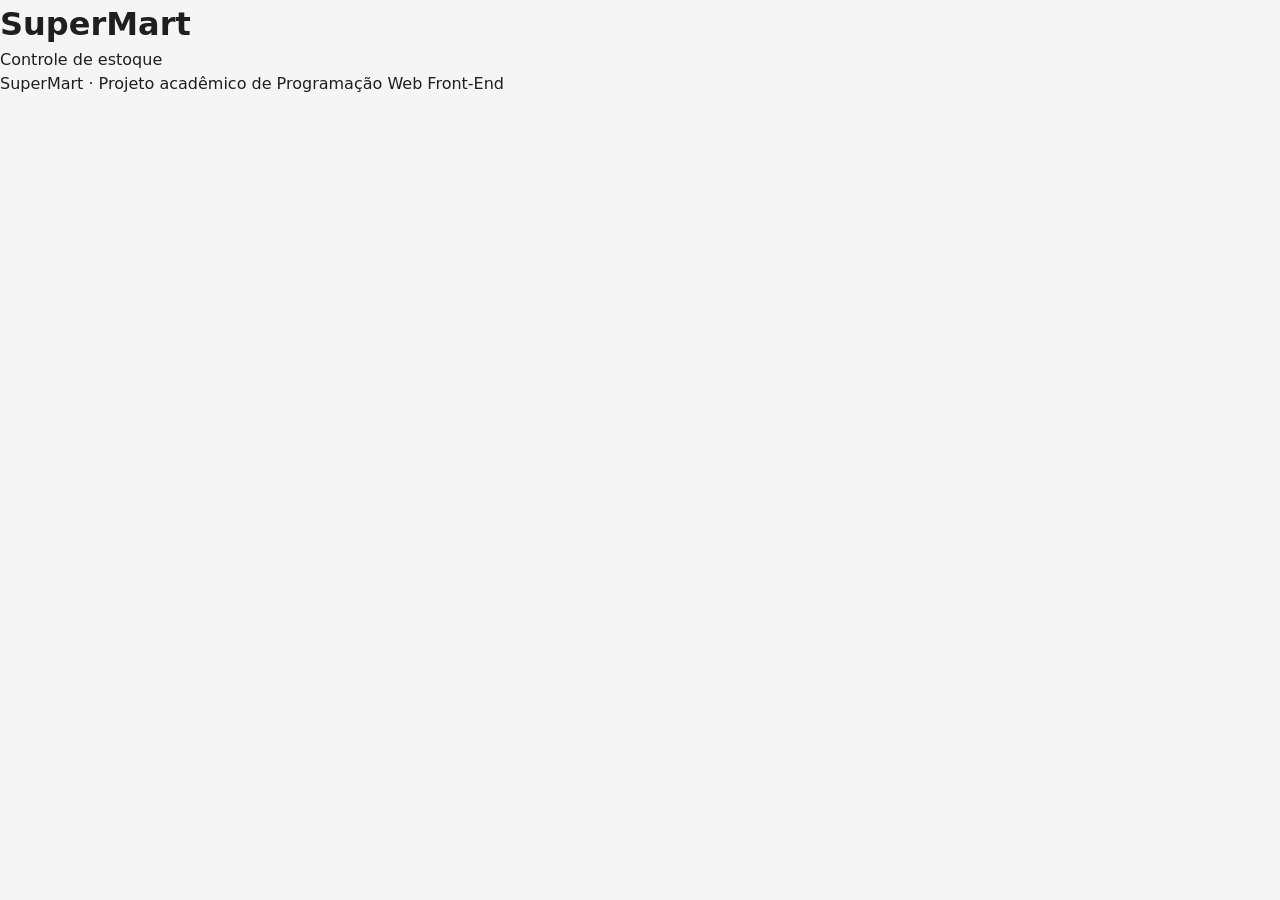
==== index.html @ c27d64ac "Estrutura inicial" ====
<!DOCTYPE html>
<html lang="pt-BR">
<head>
  <meta charset="UTF-8">
  <meta name="viewport" content="width=device-width, initial-scale=1.0">
  <title>SuperMart | Controle de estoque</title>

  <link rel="stylesheet" href="css/style.css">

  <!-- Ordem importa: estoque.js (lógica) antes de app.js (interface) -->
  <script src="js/estoque.js" defer></script>
  <script src="js/app.js" defer></script>
</head>
<body>

  <!-- ===================== CABEÇALHO ===================== -->
  <header class="header">
    <h1 class="logo">SuperMart</h1>
    <p class="subtitulo">Controle de estoque</p>
  </header>

  <main>
    <!-- COLOCAR AQUI A PAGINA PRINCIPAL -->  
  </main>

  <footer class="footer">
    <p>SuperMart &middot; Projeto acadêmico de Programação Web Front-End</p>
  </footer>

</body>
</html>
---- css/style.css ----
/* ==========================================================
   SuperMart | Controle de estoque
   Responsável: PESSOA 2 (CSS exclusivo)

   Regras do arquivo:
   - Só esta pessoa edita este arquivo.
   - Precisa de uma classe ou id novo? Peça para a Pessoa 1 incluir no HTML.
   - Use as variáveis de :root para cores, fontes e espaçamentos.
   ========================================================== */


/* ---------- 1. VARIÁVEIS ---------- */
:root {
  /* TODO: definir a paleta do SuperMart */
  --cor-primaria: #0b6b3a;
  --cor-primaria-escura: #084d2a;
  --cor-fundo: #f5f5f5;
  --cor-superficie: #ffffff;
  --cor-texto: #1f1f1f;
  --cor-borda: #d9d9d9;

  /* Status de estoque */
  --cor-ok: #1b7f3b;
  --cor-alerta: #b26a00;
  --cor-zerado: #b3261e;

  /* TODO: escolher fonte(s) */
  --fonte: system-ui, -apple-system, "Segoe UI", Roboto, sans-serif;

  --raio: 8px;
  --espaco: 1rem;
}


/* ---------- 2. RESET E BASE ---------- */
*,
*::before,
*::after {
  box-sizing: border-box;
  margin: 0;
  padding: 0;
}

body {
  font-family: var(--fonte);
  color: var(--cor-texto);
  background: var(--cor-fundo);
  line-height: 1.5;
}

/* O atributo hidden precisa continuar funcionando mesmo com display definido */
[hidden] {
  display: none !important;
}


/* ---------- 3. LAYOUT GERAL ---------- */
/* TODO: .container, .painel */


/* ---------- 4. CABEÇALHO E RODAPÉ ---------- */
/* TODO: .header, .logo, .subtitulo, .footer */


/* ---------- 5. CARDS DE RESUMO ---------- */
/* TODO: .resumo, .card, .card-titulo, .card-valor, .card-alerta */


/* ---------- 6. FORMULÁRIO ---------- */
/* TODO: #form-produto, .campo, label, input, select, .form-acoes */
/* TODO: estados :focus, :invalid e :disabled */


/* ---------- 7. BOTÕES ---------- */
/* TODO: .btn, .btn-primary, .btn-secondary */
/* TODO: .btn-entrada, .btn-saida, .btn-editar, .btn-excluir */
/* TODO: estados :hover, :focus-visible e :disabled */


/* ---------- 8. BUSCA E FILTROS ---------- */
/* TODO: .filtros */


/* ---------- 9. TABELA ---------- */
/* TODO: .tabela-wrapper (rolagem horizontal no celular), table, th, td, .acoes */
/* TODO: linhas com .estoque-baixo */
/* TODO: .mensagem-vazia */


/* ---------- 10. STATUS (BADGES) ---------- */
/* TODO: .badge, .badge-ok, .badge-alerta, .badge-zerado */


/* ---------- 11. AVISOS (TOAST) ---------- */
/* TODO: .toast, .toast-sucesso, .toast-erro */


/* ---------- 12. RESPONSIVO ---------- */
/* TODO: @media para celular (até 600px), tablet (até 900px) e desktop */
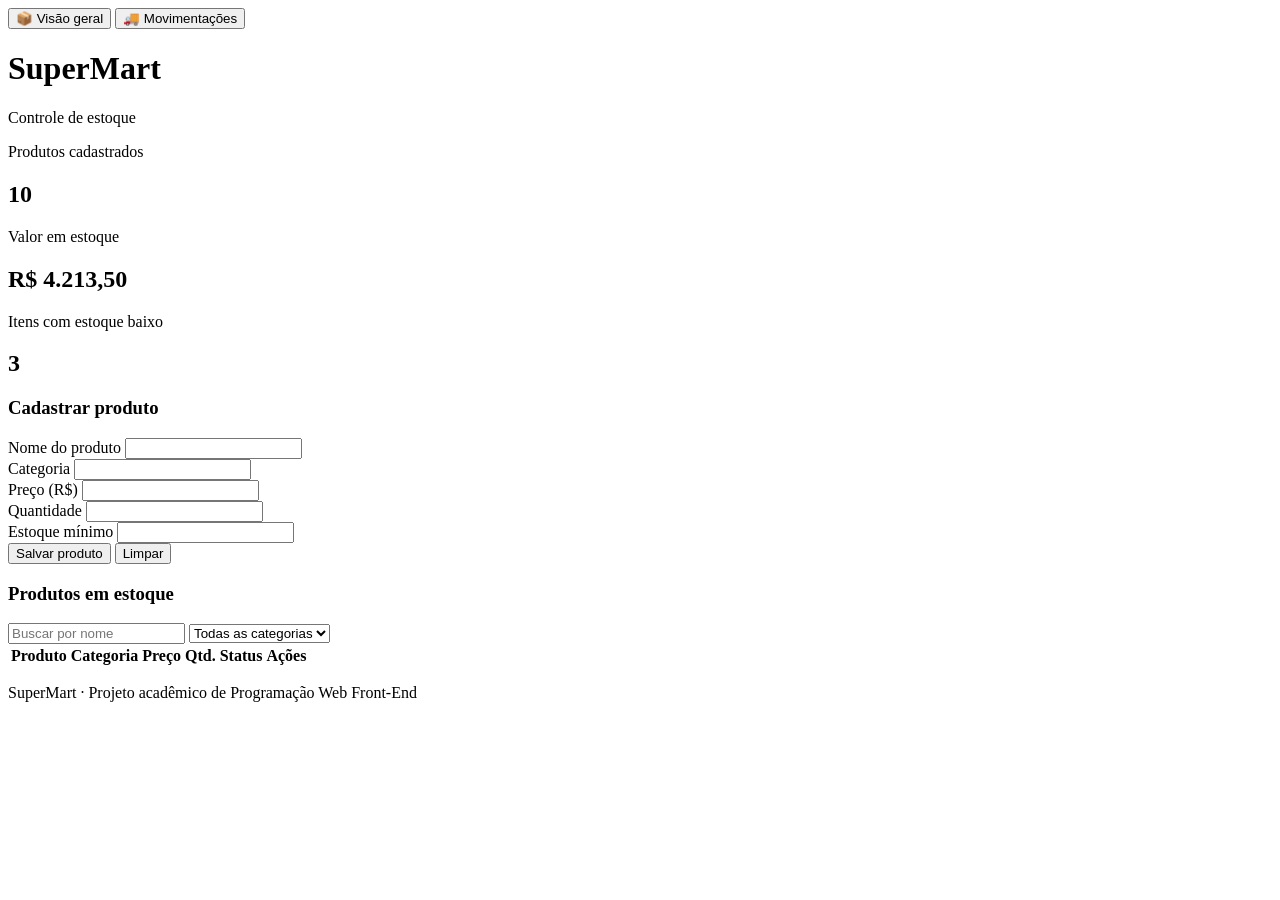
==== commit 5d4c45e0: "html da primeira página, a de visão geral, 'feito'" ====
--- a/index.html
+++ b/index.html
@@ -12,6 +12,15 @@
   <script src="js/app.js" defer></script>
 </head>
 <body>
+  <!-- Menu Lateral -->
+  <div id="menu_lateral">
+    <button class="btn_lateral">
+      <span>📦</span> Visão geral
+    </button>
+    <button class="btn_lateral">
+      <span>🚚</span> Movimentações
+    </button>
+  </div>
 
   <!-- ===================== CABEÇALHO ===================== -->
   <header class="header">
@@ -21,6 +30,81 @@
 
   <main>
     <!-- COLOCAR AQUI A PAGINA PRINCIPAL -->  
+     <div>
+      <!-- indicadores (aqueles 3 quadrados com indicadores, como tá lá no figma)-->
+      <section id="3_indicadores">
+        <div class="indicadores" id="indica_1">
+          <p>Produtos cadastrados</p>
+          <h2>10</h2>
+        </div>
+        <div class="indicadores" id="indica_2">
+          <p>Valor em estoque</p>
+          <h2>R$ 4.213,50</h2>
+        </div>
+        <div class="indicadores" id="indica_3">
+          <p>Itens com estoque baixo</p>
+          <h2>3</h2>
+        </div>
+      </section>
+
+      <!-- formulário do cadastro (n tem muito oq explicar disso) -->
+      <section id="cadastro">
+        <h3 id="titulo_cd">Cadastrar produto</h3>
+        <form id="cadastro_prod">
+          <div>
+            <div>
+              <label>Nome do produto</label>
+              <input type="text" class="cads">
+            </div>
+            <div>
+              <label>Categoria</label>
+              <input type="text" class="cads">
+            </div>
+            <div>
+              <label>Preço (R$)</label>
+              <input type="text" class="cads">
+            </div>
+            <div>
+              <label>Quantidade</label>
+              <input type="text" class="cads">
+            </div>
+            <div>
+              <label>Estoque mínimo</label>
+              <input type="text" class="cads">
+            </div>
+            <div>
+              <button type="submit" class="btn67" id="btn67_salva">Salvar produto</button>
+              <button type="reset" class="btn67" id="btn67_limpa">Limpar</button>
+            </div>
+          </div>
+        </form>
+      </section>
+
+      <!-- tabela dos produtos -->
+      <section>
+        <h3 id="título_estoq">Produtos em estoque</h3>
+        
+        <div id="buscar">
+          <input type="text" placeholder="Buscar por nome">
+          <select id="categorias">
+            <option>Todas as categorias</option>
+          </select>
+        </div>
+
+        <table id="tabela">
+          <thead>
+            <tr>
+              <th>Produto</th>
+              <th>Categoria</th>
+              <th>Preço</th>
+              <th>Qtd.</th>
+              <th>Status</th>
+              <th>Ações</th>
+            </tr>
+          </thead>
+        </table>
+      </section>
+    </div>
   </main>
 
   <footer class="footer">
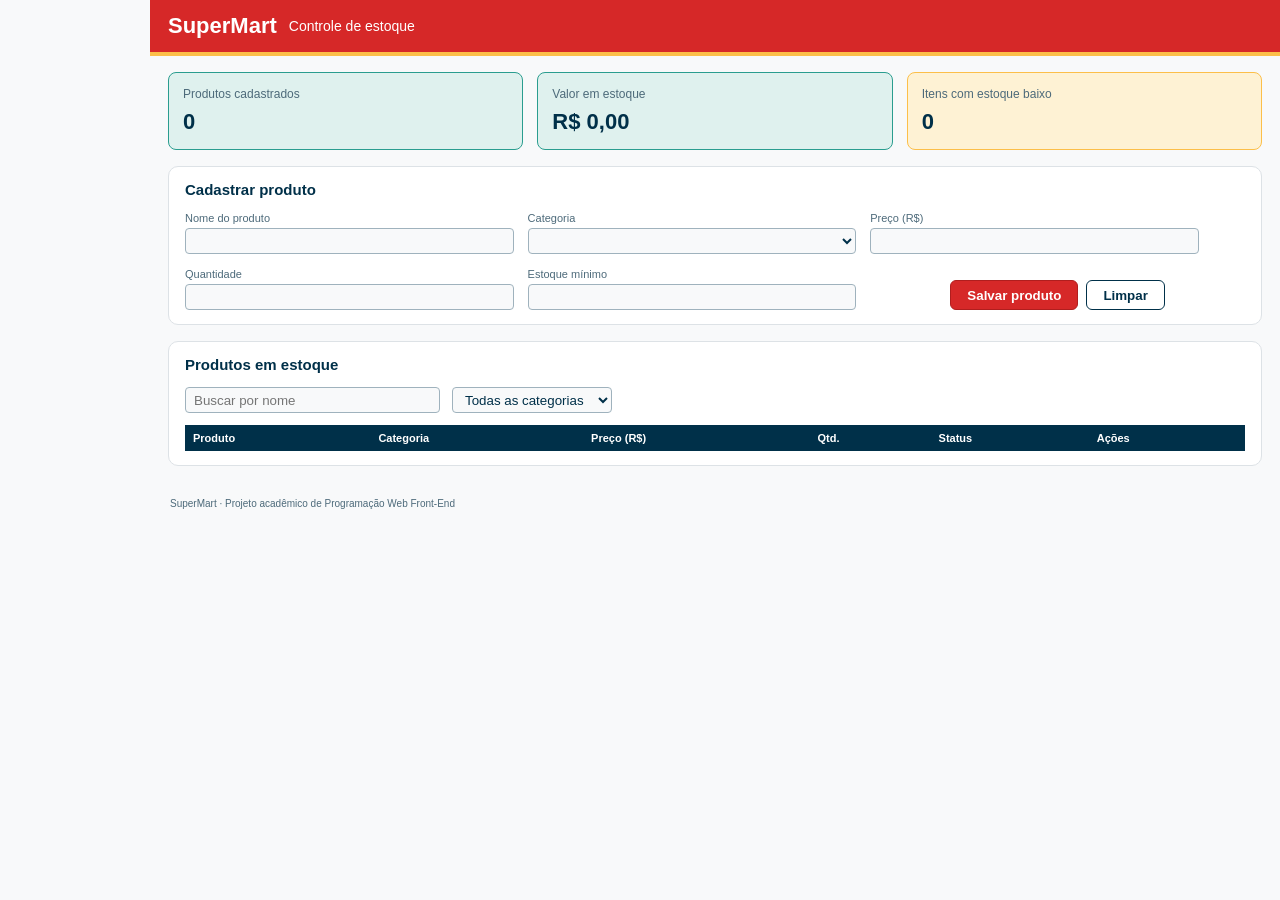
==== commit 76d419ea: "Add pesquisa de itens e melhorias visuais da pesquisa" ====
--- a/index.html
+++ b/index.html
@@ -6,23 +6,9 @@
   <title>SuperMart | Controle de estoque</title>
 
   <link rel="stylesheet" href="css/style.css">
-
-  <!-- Ordem importa: estoque.js (lógica) antes de app.js (interface) -->
-  <script src="js/estoque.js" defer></script>
-  <script src="js/app.js" defer></script>
+  <script src="js/script.js" defer></script>
 </head>
 <body>
-  <!-- Menu Lateral -->
-  <div id="menu_lateral">
-    <button class="btn_lateral">
-      <span>📦</span> Visão geral
-    </button>
-    <button class="btn_lateral">
-      <span>🚚</span> Movimentações
-    </button>
-  </div>
-
-  <!-- ===================== CABEÇALHO ===================== -->
   <header class="header">
     <h1 class="logo">SuperMart</h1>
     <p class="subtitulo">Controle de estoque</p>
@@ -30,20 +16,20 @@
 
   <main>
     <!-- COLOCAR AQUI A PAGINA PRINCIPAL -->  
-     <div>
+    <div>
       <!-- indicadores (aqueles 3 quadrados com indicadores, como tá lá no figma)-->
       <section id="3_indicadores">
         <div class="indicadores" id="indica_1">
           <p>Produtos cadastrados</p>
-          <h2>10</h2>
+          <h2 id="prod_total">0</h2>
         </div>
         <div class="indicadores" id="indica_2">
           <p>Valor em estoque</p>
-          <h2>R$ 4.213,50</h2>
+          <h2 id="valor_estoque">R$ 0,00</h2>
         </div>
         <div class="indicadores" id="indica_3">
           <p>Itens com estoque baixo</p>
-          <h2>3</h2>
+          <h2 id="estoque_baixo">0</h2>
         </div>
       </section>
 
@@ -54,23 +40,36 @@
           <div>
             <div>
               <label>Nome do produto</label>
-              <input type="text" class="cads">
+              <input type="text" id="nome_prod" class="cads" required>
             </div>
             <div>
               <label>Categoria</label>
-              <input type="text" class="cads">
+              <select id="categoria_prod" class="cads" required>
+                <option value="" disabled selected></option>
+                <option>Mercearia</option>
+                <option>Hortifrúti</option>
+                <option>Açougue e Peixaria</option>
+                <option>Frios e Laticínios</option>
+                <option>Congelados</option>
+                <option>Padaria e Confeitaria</option>
+                <option>Bebidas</option>
+                <option>Limpeza</option>
+                <option>Higiene e Perfumaria</option>
+                <option>Bazar e Pet</option>
+                <option>Eletrônicos</option>
+              </select>
             </div>
             <div>
               <label>Preço (R$)</label>
-              <input type="text" class="cads">
+              <input type="number" step="0.1" min="0" id="preco_prod" class="cads" required>
             </div>
             <div>
               <label>Quantidade</label>
-              <input type="text" class="cads">
+              <input type="number" min="0" id="quant_prod" class="cads" required>
             </div>
             <div>
               <label>Estoque mínimo</label>
-              <input type="text" class="cads">
+              <input type="number" min="0" id="min_prod" class="cads" required>
             </div>
             <div>
               <button type="submit" class="btn67" id="btn67_salva">Salvar produto</button>
@@ -85,9 +84,20 @@
         <h3 id="título_estoq">Produtos em estoque</h3>
         
         <div id="buscar">
-          <input type="text" placeholder="Buscar por nome">
+          <input type="text" id="busca_nome" placeholder="Buscar por nome">
           <select id="categorias">
             <option>Todas as categorias</option>
+            <option>Mercearia</option>
+            <option>Hortifrúti</option>
+            <option>Açougue e Peixaria</option>
+            <option>Frios e Laticínios</option>
+            <option>Congelados</option>
+            <option>Padaria e Confeitaria</option>
+            <option>Bebidas</option>
+            <option>Limpeza</option>
+            <option>Higiene e Perfumaria</option>
+            <option>Bazar e Pet</option>
+            <option>Eletrônicos</option>
           </select>
         </div>
 
@@ -96,12 +106,15 @@
             <tr>
               <th>Produto</th>
               <th>Categoria</th>
-              <th>Preço</th>
+              <th>Preço (R$)</th>
               <th>Qtd.</th>
               <th>Status</th>
               <th>Ações</th>
             </tr>
           </thead>
+          <tbody>
+            <!-- itens cadastrados vêm pra cá. -M -->
+          </tbody>
         </table>
       </section>
     </div>
--- a/css/style.css
+++ b/css/style.css
@@ -0,0 +1,270 @@
+* {
+  box-sizing: border-box;
+  margin: 0;
+  padding: 0;
+}
+
+body {
+  font-family: Arial, sans-serif;
+  font-size: 14px;
+  background-color: #f8f9fa;
+  color: #003049;
+}
+
+#menu_lateral {
+  position: fixed;
+  top: 0;
+  left: 0;
+  bottom: 0;
+  width: 150px;
+  padding: 120px 10px 0 10px;
+  background-color: #003049;
+}
+
+.btn_lateral {
+  display: block;
+  width: 100%;
+  margin-bottom: 14px;
+  padding: 8px 10px;
+  text-align: left;
+  font-family: Arial, sans-serif;
+  color: white;
+  background-color: #003049;
+  border: none;
+  border-radius: 8px;
+  cursor: pointer;
+}
+
+.btn_lateral:hover {
+  background-color: #0b4a68;
+}
+
+.header {
+  display: flex;
+  align-items: center;
+  gap: 12px;
+  height: 56px;
+  margin-left: 150px;
+  padding: 0 18px;
+  background-color: #d62828;
+  border-bottom: 4px solid #fcbf49;
+  color: white;
+}
+
+.logo {
+  font-size: 22px;
+}
+
+.subtitulo {
+  font-size: 14px;
+}
+
+main {
+  margin-left: 150px;
+  padding: 16px 18px;
+}
+
+main h3 {
+  margin-bottom: 14px;
+  font-size: 15px;
+}
+
+[id="3_indicadores"] {
+  display: flex;
+  flex-wrap: wrap;
+  gap: 14px;
+  margin-bottom: 16px;
+}
+
+.indicadores {
+  flex: 1;
+  min-width: 150px;
+  padding: 14px;
+  border-radius: 8px;
+}
+
+.indicadores p {
+  font-size: 12px;
+  color: #4d6a7a;
+}
+
+.indicadores h2 {
+  margin-top: 8px;
+  font-size: 22px;
+}
+
+#indica_1, #indica_2 {
+  background-color: #dff1ee;
+  border: 1px solid #2a9d8f;
+}
+
+#indica_3 {
+  background-color: #fef2d4;
+  border: 1px solid #fcbf49;
+}
+
+#cadastro, main section:last-child {
+  padding: 14px 16px;
+  margin-bottom: 16px;
+  background-color: white;
+  border: 1px solid #dde2e6;
+  border-radius: 10px;
+}
+
+#cadastro_prod > div {
+  display: flex;
+  flex-wrap: wrap;
+  align-items: flex-end;
+  gap: 14px;
+}
+
+#cadastro_prod > div > div {
+  width: 31%;
+  min-width: 130px;
+}
+
+#cadastro_prod > div > div:last-child {
+  display: flex;
+  justify-content: center;
+  gap: 8px;
+  flex: 1;
+  min-width: 210px;
+  width: auto;
+}
+
+#cadastro_prod label {
+  display: block;
+  margin-bottom: 4px;
+  font-size: 11px;
+  color: #4d6a7a;
+}
+
+.cads, #buscar input, #categorias {
+  width: 100%;
+  height: 26px;
+  padding: 0 8px;
+  color: #003049;
+  background-color: #f8f9fa;
+  border: 1px solid #9fb2bd;
+  border-radius: 4px;
+}
+
+.btn67 {
+  height: 30px;
+  padding: 0 16px;
+  font-weight: bold;
+  white-space: nowrap;
+  border-radius: 6px;
+  cursor: pointer;
+}
+
+#btn67_salva {
+  color: white;
+  background-color: #d62828;
+  border: 1px solid #b01e1e;
+}
+
+#btn67_salva:hover {
+  background-color: #b01e1e;
+}
+
+#btn67_limpa {
+  color: #003049;
+  background-color: white;
+  border: 1px solid #003049;
+}
+
+#btn67_limpa:hover {
+  background-color: #eef1f3;
+}
+
+#buscar {
+  display: flex;
+  flex-wrap: wrap;
+  gap: 12px;
+  margin-bottom: 12px;
+}
+
+#buscar input {
+  width: 255px;
+}
+
+#categorias {
+  width: 160px;
+}
+
+main section:last-child {
+  overflow-x: auto;
+}
+
+#tabela {
+  width: 100%;
+  border-collapse: collapse;
+  font-size: 11px;
+}
+
+#tabela th {
+  padding: 7px 8px;
+  text-align: left;
+  color: white;
+  background-color: #003049;
+}
+
+#tabela td {
+  padding: 8px;
+  border-bottom: 1px solid #e6eaed;
+}
+
+.linha-ok td {
+    background-color: rgba(42, 157, 143, 0.15);
+}
+
+.linha-baixo td {
+    background-color: rgba(214, 40, 40, 0.15);
+}
+
+.linha-ok td:nth-child(5) {
+    color: #2A9D8F;
+    font-weight: bold;
+}
+
+.linha-baixo td:nth-child(5) {
+    color: #D62828;
+    font-weight: bold;
+}
+
+.btn-acao {
+  margin-right: 4px;
+  padding: 3px 10px;
+  font-size: 11px;
+  font-weight: bold;
+  border-radius: 4px;
+  cursor: pointer;
+}
+
+.btn-editar {
+  color: #003049;
+  background-color: #f8f9fa;
+  border: 1px solid #003049;
+}
+
+.btn-editar:hover {
+  background-color: #eef1f3;
+}
+
+.btn-excluir {
+  color: white;
+  background-color: #d62828;
+  border: 1px solid #b01e1e;
+}
+
+.btn-excluir:hover {
+  background-color: #b01e1e;
+}
+
+.footer {
+  margin-left: 150px;
+  padding: 0 20px 14px 20px;
+  font-size: 10px;
+  color: #4d6a7a;
+}
